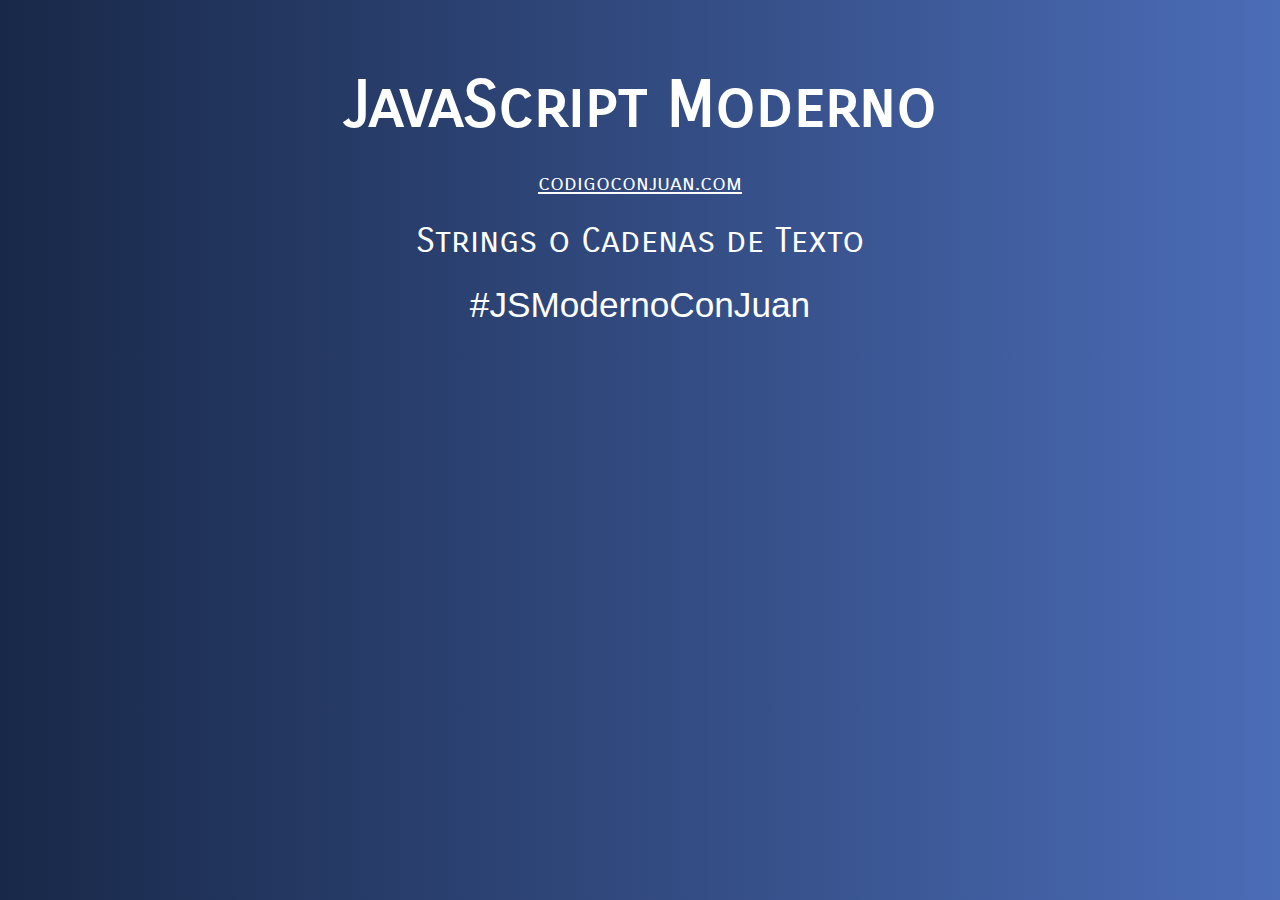
==== Curso JS Moderno/03-Strings/index.html @ 76c50124 "los primeros proyectos del curso de javaScript" ====
<!DOCTYPE html>
<html lang="en">
<head>
    <meta charset="UTF-8">
    <meta name="viewport" content="width=device-width, initial-scale=1.0">
    <title>Document</title>
    <link href="https://fonts.googleapis.com/css2?family=Carrois+Gothic+SC&display=swap" rel="stylesheet"> 
    <link rel="stylesheet" href="../assets/css/style.css">
</head>
<body>

    <div class="contenido">
        <h1>JavaScript Moderno</h1>
        <a href="http://www.codigoconjuan.com" target="_blank">codigoconjuan.com</a>
        <p>Strings o Cadenas de Texto</p>
        <p class="hashtag">#JSModernoConJuan</p>
    </div>

    <script src="js/01-app.js"></script>
    <script src="js/02-app.js"></script>
    <script src="js/03-app.js"></script>
    <script src="js/04-app.js"></script>
    <script src="js/05-app.js"></script>
    <script src="js/06-app.js"></script>
    <script src="js/07-app.js"></script>
    
</body>
</html>
---- Curso JS Moderno/assets/css/style.css ----
body {
    background: #4b6cb7;  /* fallback for old browsers */
    background: -webkit-linear-gradient(to right, #182848, #4b6cb7);  /* Chrome 10-25, Safari 5.1-6 */
    background: linear-gradient(to right, #182848, #4b6cb7); /* W3C, IE 10+/ Edge, Firefox 16+, Chrome 26+, Opera 12+, Safari 7+ */
}

h1, p, a {
    font-family: 'Carrois Gothic SC', sans-serif;
    display: block;
    text-align: center;
    line-height:.8;
    color: white;
}
.contenido {
    max-width: 1200px;
    margin: 5rem auto 0 auto;
    color: white;
    font-size: 3rem;
    font-family: 'Carrois Gothic SC', sans-serif;
}
h1 {
    font-size: 4rem;
}
a {
    font-size: 1.4rem;
}
p {
    font-size: 2.2rem;
}

.hashtag {
    font-family: Arial, Helvetica, sans-serif;
}
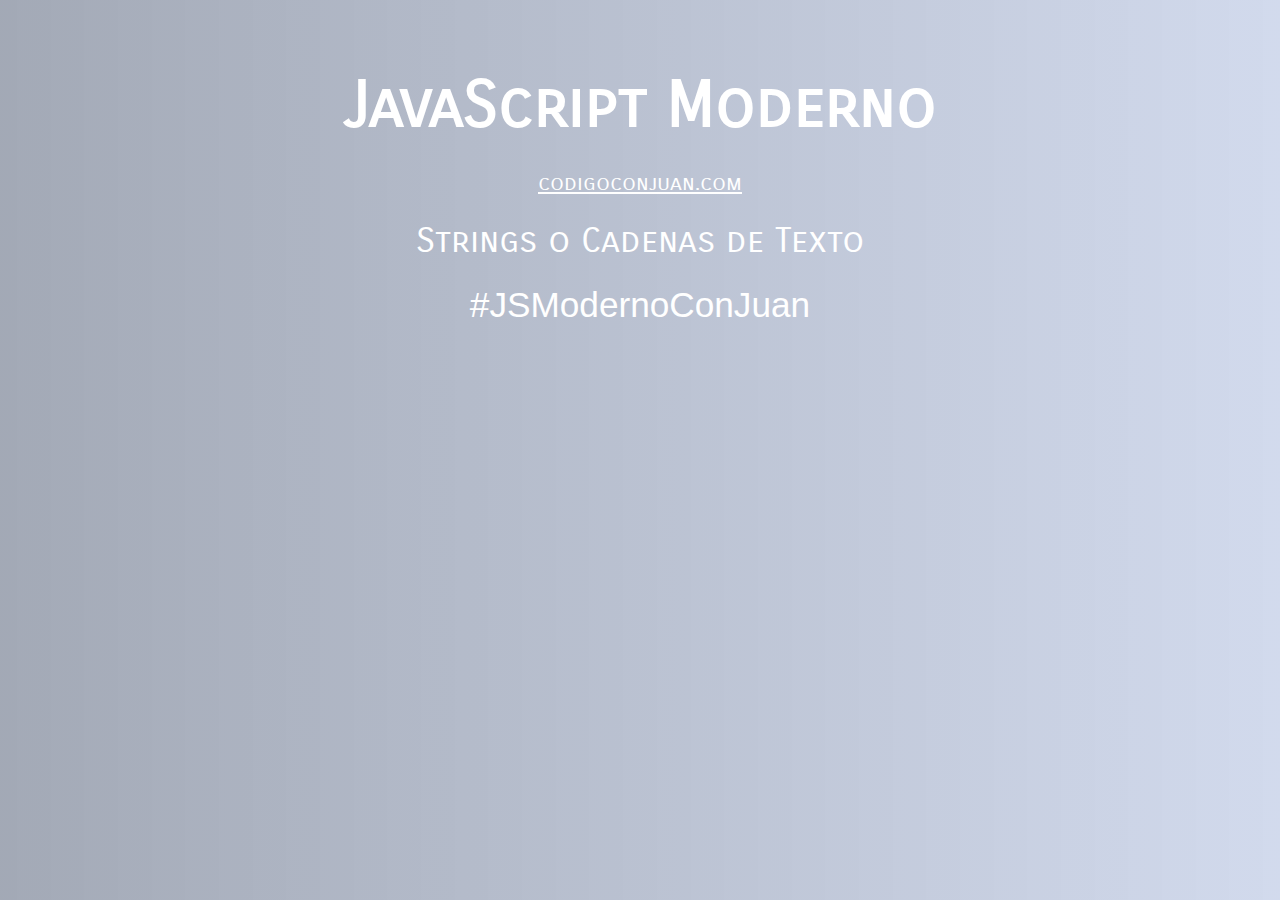
==== commit e3bc747b: "Push 4 de Enero de 2024" ====
--- a/Curso JS Moderno/03-Strings/index.html
+++ b/Curso JS Moderno/03-Strings/index.html
@@ -4,6 +4,7 @@
     <meta charset="UTF-8">
     <meta name="viewport" content="width=device-width, initial-scale=1.0">
     <title>Document</title>
+    <link rel="shortcut icon" href="../assets/iconjs.ico" type="image/x-icon">
     <link href="https://fonts.googleapis.com/css2?family=Carrois+Gothic+SC&display=swap" rel="stylesheet"> 
     <link rel="stylesheet" href="../assets/css/style.css">
 </head>
@@ -16,9 +17,9 @@
         <p class="hashtag">#JSModernoConJuan</p>
     </div>
 
-    <script src="js/01-app.js"></script>
+    <!-- <script src="js/01-app.js"></script>
     <script src="js/02-app.js"></script>
-    <script src="js/03-app.js"></script>
+    <script src="js/03-app.js"></script>-->
     <script src="js/04-app.js"></script>
     <script src="js/05-app.js"></script>
     <script src="js/06-app.js"></script>
--- a/Curso JS Moderno/assets/css/style.css
+++ b/Curso JS Moderno/assets/css/style.css
@@ -1,7 +1,7 @@
 body {
-    background: #4b6cb7;  /* fallback for old browsers */
-    background: -webkit-linear-gradient(to right, #182848, #4b6cb7);  /* Chrome 10-25, Safari 5.1-6 */
-    background: linear-gradient(to right, #182848, #4b6cb7); /* W3C, IE 10+/ Edge, Firefox 16+, Chrome 26+, Opera 12+, Safari 7+ */
+    background: #4b6cb740;  /* fallback for old browsers */
+    background: -webkit-linear-gradient(to right, #18284866, #4b6cb740);  /* Chrome 10-25, Safari 5.1-6 */
+    background: linear-gradient(to right, #18284866, #4b6cb740); /* W3C, IE 10+/ Edge, Firefox 16+, Chrome 26+, Opera 12+, Safari 7+ */
 }
 
 h1, p, a {
